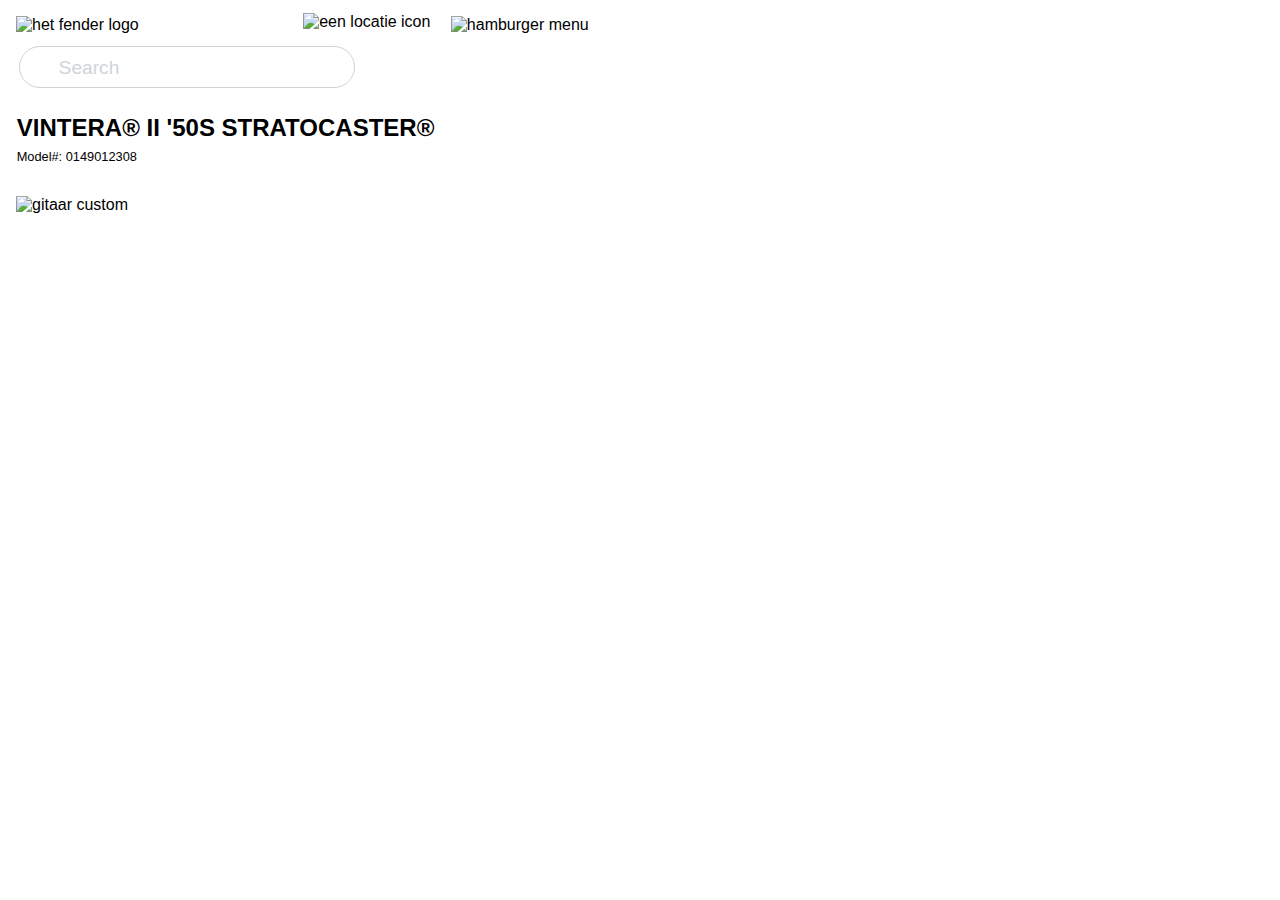
==== ditailpagina.html @ 5625ce15 "Add files via upload" ====
<!DOCTYPE html>
<html lang="en">
<head>
    <meta charset="UTF-8">
    <meta name="viewport" content="width=device-width, initial-scale=1.0">
    <link rel="stylesheet" href="style.css">
    <title>fender</title>
</head>
<body class="pagina2">
<header>
    <nav>
        <a><img src="images/Fender_guitars_logo.svg.png" alt="het fender logo"></a>
        <a><img src="images/2838912.png" alt="een locatie icon"></a>
        <a><img src="images/865860-200.png" alt="hamburger menu"></a>
    </nav>
    <a>Search</a>
</header>

<main>
<section>
<h1>
VINTERA® II '50S STRATOCASTER®
</h1>
<p>
Model#: 0149012308
</p>
<img src="images/pg1.png" alt="gitaar custom">
</section>

</main>


<footer>


</footer>


</body>
</html>
---- style.css ----
* {
    margin: 0;
    padding: 0;
}

body {
    margin: 0;
    font-family: sans-serif;
}



/*vormgeving voor de header*/

header {
    background-color: white;
    margin-bottom: 2em;
}

header nav a:nth-of-type(1) img {
    width: 27%;
    margin-top: 1em;
    margin-left: 1em;
}

header nav a:nth-of-type(2) img {
    width: 6%;
    margin-left: 10em;
    position: relative;
    top: -0.2em;
}

header nav a:nth-of-type(3) img {
    width: 7%;
    margin-left: 1em;
}

nav {
    margin-bottom: 1.4em;
}

header > a {
    border: 1px solid #ced4da;
    ;
    font-size: 1.2em;
    color: #ced4da;
    border-radius: 2em;
    margin-left: 1em;
    padding-left: 2em;
    padding-right: 12.2em;
    padding-top: 0.5em;
    padding-bottom: 0.5em;
}

/*de vormgeving van de header stopt hier*/

/*de vormgeving van de body begint hier*/



.home section:first-child {
    position: relative;
}

.home section:first-child img {
    width: 100%;
    /* Make sure the image takes up the entire width of its container */
    display: block;
    /* Remove extra spacing below the image */
}

.home section:first-child p {
    font-size: 0.8em;
    position: absolute;
    top: 58%;
    /* Adjust vertically as needed */
    left: 50%;
    /* Adjust horizontally as needed */
    transform: translate(-50%, -50%);
    /* Center the text based on its own dimensions */
    color: white;
    /* Example text color */
    text-align: center;
    /* Center the text horizontally */
    /* Add more styles as needed */
    white-space: nowrap;
    font-weight: bold;
}


.home section:first-child h1:nth-child(4) {
    /* Your styles for the second h1 element */
    font-size: 2em;
    position: absolute;
    top: 67%;
    /* Adjust vertically as needed */
    left: 50%;
    /* Adjust horizontally as needed */
    transform: translate(-50%, -50%);
    /* Center the text based on its own dimensions */
    color: white;
    /* Example text color */
    text-align: center;
    /* Center the text horizontally */
    text-transform: uppercase;
    /* Uppercase text */
    white-space: nowrap;
    /* Prevent text from breaking onto a new line */
    /* Add more styles as needed */
    font-weight: bold;
}

.home section:first-child a {
    /* Your styles for the <a> element */
    font-size: 1em;
    position: absolute;
    top: 80%;
    /* Adjust vertically as needed */
    left: 50%;
    /* Adjust horizontally as needed */
    transform: translate(-50%, -50%);
    /* Center the text based on its own dimensions */
    color: rgb(80, 80, 80);
    /* Example text color */
    text-align: center;
    /* Center the text horizontally */
    text-decoration: none;
    /* Remove underline */
    background-color: #ffffff;
    /* Example background color */
    padding: 10px 20px;
    /* Example padding */
    /* Add more styles as needed */
    border-radius: 2em;
    font-weight: bold;
}

.home section:first-child img:nth-child(2) {
    position: absolute;
    transform: translate(-50%, -50%);
    top: 50%;
    /* Adjust vertically as needed */
    left: 50%;
    width: 60%;
}


/*de bovenkant met de bloemen en de auto is nu af*/

.home section:nth-child(2){
    margin-top: 4.5em;
}


.home section:nth-child(2) h2:first-child {
    color: black;
    margin-left: 0.5em;
    font-size: 1.3em;
    margin-bottom: 1em;
    font-weight: bold;
}

.home section:nth-of-type(2) img {
width: 43%;
height: 20%;
display: inline-block;
margin-left: 0.9em;
}


.home section:nth-of-type(2) img:nth-of-type(2) {
    margin-left: 1em;
}

.home section:nth-of-type(2) p {
    display: inline-block;
    margin-top: 1em;
    margin-left: 0.8em;
    font-size: 1em;
    font-weight: bold;

}

.home section:nth-of-type(2) p:nth-of-type(2) {
    margin-left: 1em; 

}


.home section:nth-child(3){
    margin-top: 2em;
}


.home section:nth-of-type(3) img {
width: 43%;
height: 20%;
display: inline-block;
margin-left: 0.9em;
}


.home section:nth-of-type(3) img:nth-of-type(2) {
    margin-left: 1em;
}

.home section:nth-of-type(3) p {
    display: inline-block;
    margin-top: 1em;
    margin-left: 0.8em;
    font-size: 1em;
    font-weight: bold;
}

.home section:nth-of-type(3) p:nth-of-type(2) {
    margin-left: 5.8em; 
    font-weight: bold;
}


/*de vormgeving voor de collectie stopt hier*/

.home section:nth-of-type(4) {
    margin-top: 4em;
    position: relative;
}

.home section:nth-of-type(4) img{
    width:93% ;
    height:30%;
    display: block;
    margin: auto;
}


.home section:nth-of-type(4) p {
    font-size: 1.2em;
    text-shadow: 2px 2px 4px rgba(0, 0, 0, 0.5); /* Add a shadow */
    position: absolute;
    font-weight: bold;
    top: 65%;
    left: 30%;
    transform: translate(-50%, -50%);
    color: white; /* Optional: set text color */
}

.home section:nth-of-type(4) a {
    font-size: 0.9em;
    text-shadow: 2px 2px 4px rgba(0, 0, 0, 0.5); /* Add a shadow */
    position: absolute;
    font-weight: bold;
    top: 80%;
    left: 23%;
    transform: translate(-50%, -50%);
    color: white; /* Optional: set text color */
    border-bottom: 2px solid white; /
}

/*vormgeving voor de auto met shop now stopt hier*/



.home section:nth-of-type(5) h2{
    position: absolute;
    color: black;
    margin-left: 0.5em;
    font-size: 1.3em;
    margin-top: 3.5em;
    font-weight: bold;
    flex: 0 0 auto; /* Prevent h2 from participating in flex layout */
    width: auto; /* Allow h2 to take its natural width */
}

.home section:nth-of-type(5) img{
    margin-top: 1em;
    color:#f9f9f9;
    margin-left: 0.6em;
    width: 70%;
    height: 70%;
}

.home section:nth-of-type(5) h3 {
    margin-top: 1.5em;
    font-weight: bold;
    margin-left:1.3em;
    font-size: 0.8em;
  }


.home section:nth-of-type(5) p {
    margin-top: 0.8em;
    font-weight: bold;
    margin-left:1.3em;
    font-size: 0.9em;
  }

.home section:nth-of-type(5) p:nth-of-type(2) {
    margin-top: 1em;
    margin-left:1.3em;
    font-size: 0.8em;
    color: #666666;
  }

.home section:nth-of-type(5){
    display: flex;
    overflow-x: auto; /* Add horizontal scroll if the content exceeds the width */
    overflow-y: hidden;
}

.home section:nth-of-type(5) article {
    margin-top: 7em;
    overflow-x: auto; /* Add horizontal scroll if the content exceeds the width */
    flex: 0 0 auto; /* Allow the articles to shrink if necessary */
    margin-right: -4em; /* Adjust the margin between articles */
    width: 100%; /* Set the width of each article to 25% to have four items in a row */

}


/*vormgeving voor mijn gitaar silder stopt hier*/


.home section:nth-of-type(6) h2{
    margin-top: 2em;
    color: black;
    margin-left: 0.5em;
    font-size: 1.3em;
    margin-top: 2em;
    font-weight: bold;
    flex: 0 0 auto; /* Prevent h2 from participating in flex layout */
    width: auto; /* Allow h2 to take its natural width */
    position: absolute;
}

.home section:nth-of-type(6) img{
    margin-top: 2em;
    color:#f9f9f9;
    margin-left: 0.6em;
    width: 70%;
    height: 70%;
}

.home section:nth-of-type(6) p:first-of-type{
   font-size: 0.9em;
   color: #3f3f3f;
   margin-top: 1em;
   margin-left: 0.7em;
   font-weight: bold;

}

.home section:nth-of-type(6) p:nth-of-type(2){
    margin-top: 0.5em;
   font-size: 1em;
   margin-left: 0.55em;
   margin-bottom: 0.5em;
   font-weight: bold;
}

.home section:nth-of-type(6) a{
font-size: 0.9em;
   margin-left: 0.55em;
   font-weight: bold;
   color: #000000;
   border-bottom: 1px solid #000000;

}

.home section:nth-of-type(6){
    margin-top: 2em;
    display: flex;
    overflow-x: auto; /* Add horizontal scroll if the content exceeds the width */
    overflow-y: hidden;
}

.home section:nth-of-type(6) article {
    margin-top: 4em;
    overflow-x: auto; /* Add horizontal scroll if the content exceeds the width */
    flex: 0 0 auto; /* Allow the articles to shrink if necessary */
    margin-right: -4em; /* Adjust the margin between articles */
    width: 100%;
    display: inline-block;
}



/*vormgeving voor de artikelen stopt hier*/

.home section:nth-of-type(7) h2{
    position: absolute;
    color: black;
    margin-left: 0.5em;
    font-size: 1.3em;
    margin-top: 5em;
    font-weight: bold;
    flex: 0 0 auto; /* Prevent h2 from participating in flex layout */
    width: auto; /* Allow h2 to take its natural width */
}

.home section:nth-of-type(7) img{
    margin-top: 1em;
    color:#f9f9f9;
    margin-left: 0.6em;
    width: 70%;
    height: 70%;
}

.home section:nth-of-type(7) h3 {
    margin-top: 1.5em;
    font-weight: bold;
    margin-left:1.3em;
    font-size: 0.8em;
  }


.home section:nth-of-type(7) p {
    margin-top: 0.8em;
    font-weight: bold;
    margin-left:1.3em;
    font-size: 0.9em;
  }

.home section:nth-of-type(7) p:nth-of-type(2) {
    margin-top: 1em;
    margin-left:1.3em;
    font-size: 0.8em;
    color: #666666;
  }

.home section:nth-of-type(7){
    display: flex;
    overflow-x: auto; /* Add horizontal scroll if the content exceeds the width */
    overflow-y: hidden;
}

.home section:nth-of-type(7) article {
    margin-top: 9em;
    overflow-x: auto; /* Add horizontal scroll if the content exceeds the width */
    flex: 0 0 auto; /* Allow the articles to shrink if necessary */
    margin-right: -4em; /* Adjust the margin between articles */
    width: 100%; /* Set the width of each article to 25% to have four items in a row */

}


.home footer{
    margin-top: 4em;
    background-color: #000000;
}


.home footer img{
width: 40%;
height: 50%;
margin-left: 0.5em;
}


.home footer h3{
color: #ffffff;
font-size: 2em;
font-weight: bold;
margin-left: 0.5em;
margin-top: 0.7em;
}

.home footer p{
    font-size: 1em;
    color: #757575;
    margin-left: 1em;
    margin-top: 0.5em;
    font-weight: bold;
    margin-bottom: 3em;

    }


.home footer a:first-of-type{
    margin-left: 1em;
    color: #666666;
    text-decoration: none;
    border: 2px solid #666666;
    padding: 1.2em;
    padding-right: 5em;
    font-size: 1em;
}

.home footer a button{
  font-size: 1em;
  background-color: #ff4848;
  color: #ffffff;
  padding: 0.6em;
  padding-left: 0.5em;
  padding-right: 0.5em;
  border: none;
  position: relative;
  right: -4em;
  font-weight: bold;
}




/*vormgeving voor pagina 2*/

.pagina2 header {
    background-color: white;
    margin-bottom: 2em;
}

.pagina2 nav a:nth-of-type(1) img {
    width: 27%;
    margin-top: 1em;
    margin-left: 1em;
}

.pagina2 nav a:nth-of-type(2) img {
    width: 6%;
    margin-left: 10em;
    position: relative;
    top: -0.2em;
}

.pagina2 nav a:nth-of-type(3) img {
    width: 7%;
    margin-left: 1em;
}

.pagina2 nav {
    margin-bottom: 1.4em;
}

.pagina2 header > a {
    border: 1px solid #ced4da;
    ;
    font-size: 1.2em;
    color: #ced4da;
    border-radius: 2em;
    margin-left: 1em;
    padding-left: 2em;
    padding-right: 12.2em;
    padding-top: 0.5em;
    padding-bottom: 0.5em;
}







.pagina2 section:first-child h1{
    font-weight: bold;
    font-size: 1.5em;
    margin-left: 0.7em;
    margin-top: 1.5em;
    }

.pagina2 section:first-child p{
font-size: 0.8em;
color: #000000;
margin-left: 1.3em;
margin-top: 0.5em;
text-align: left;
}


.pagina2 section:first-child img{
width: 90%;
height: 60%;
margin-left: 1em;
margin-top:2em;
}
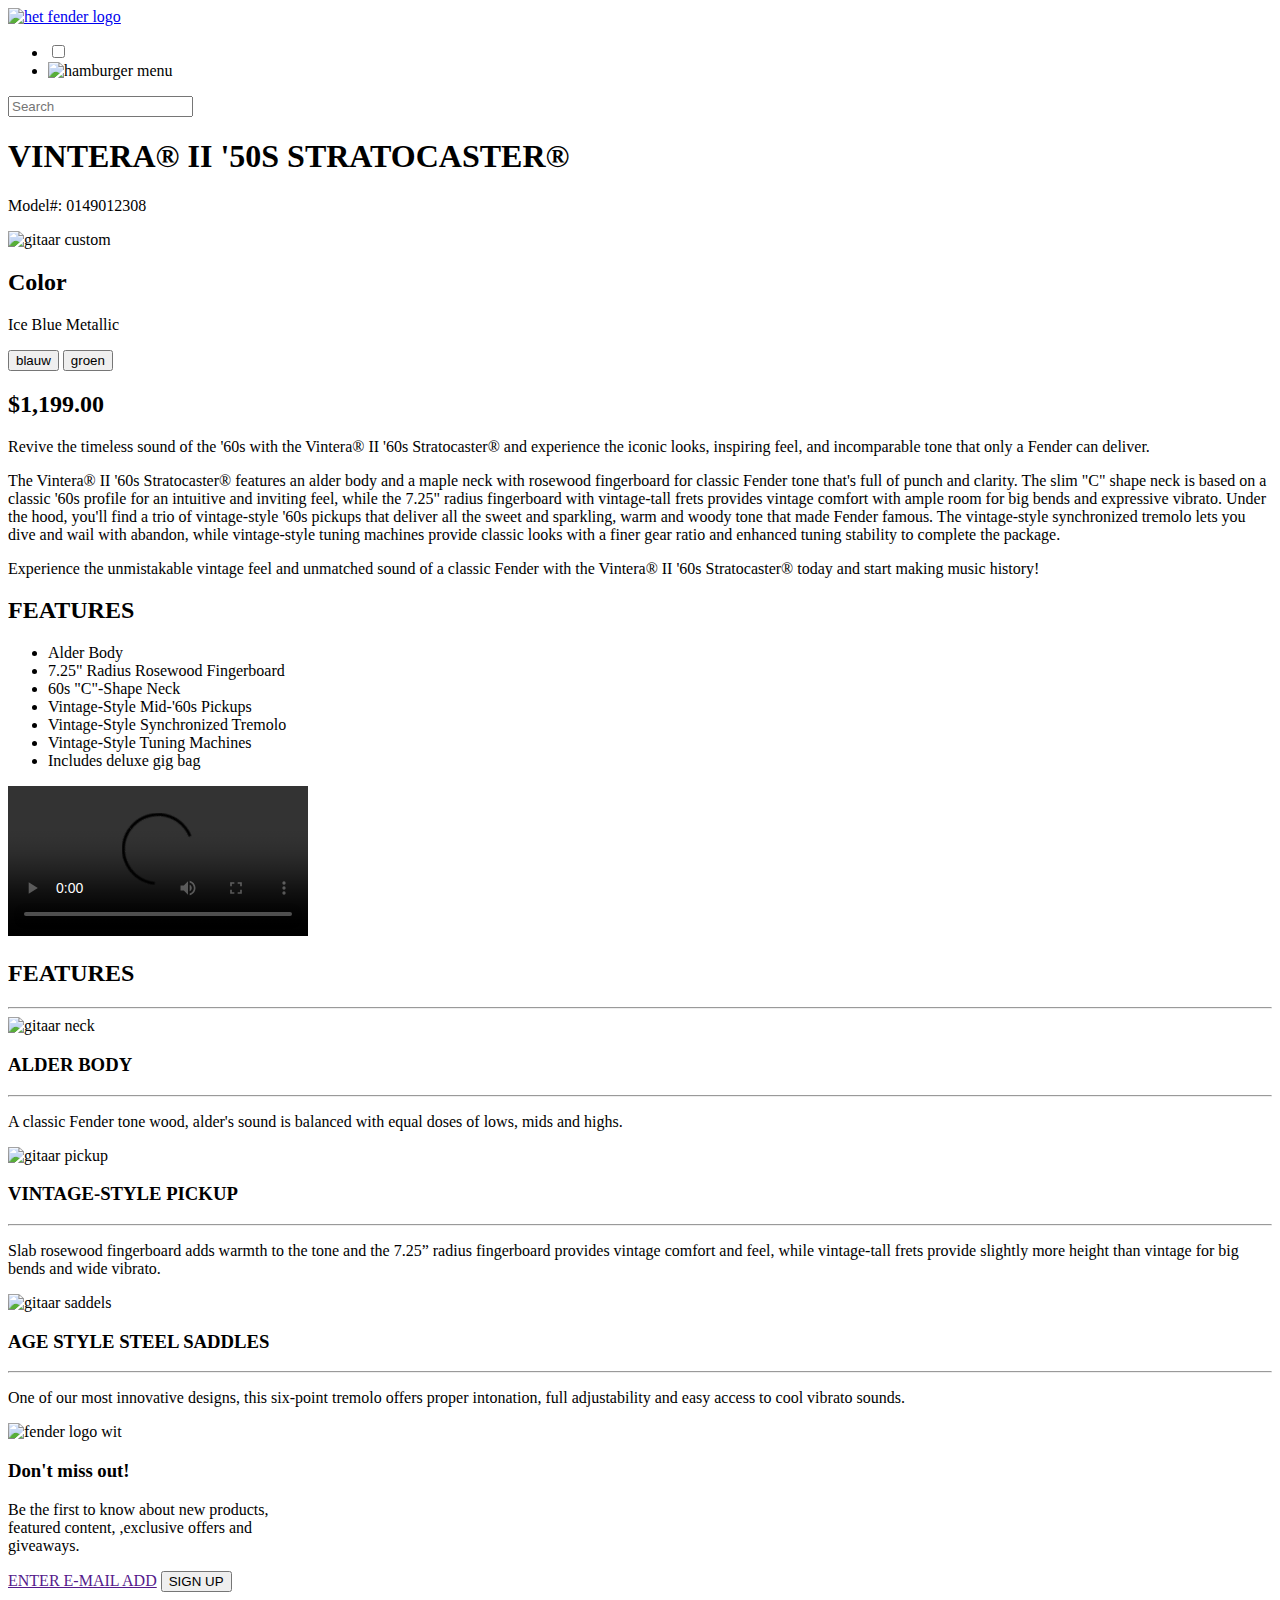
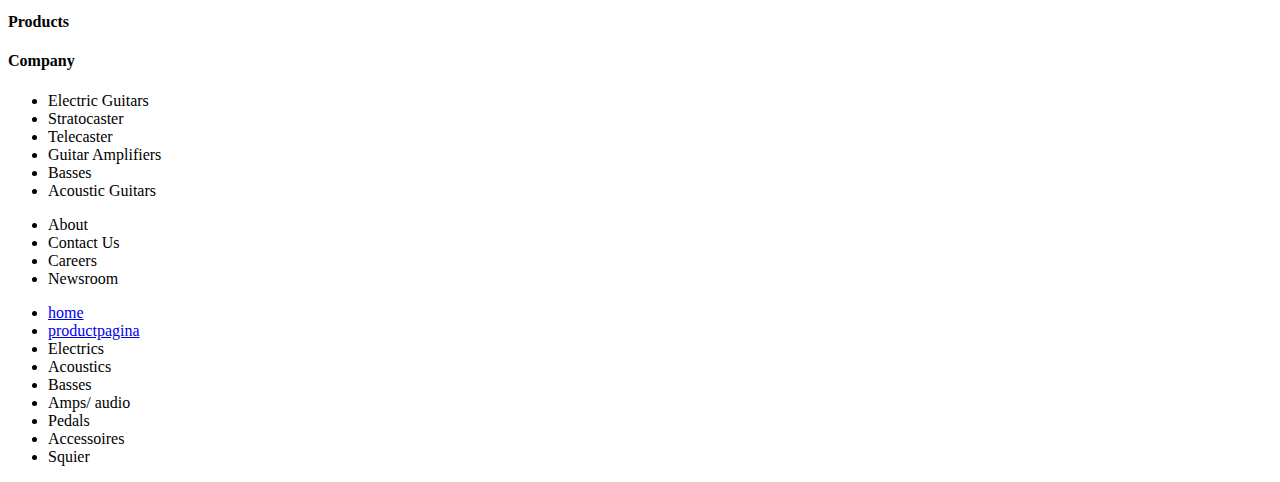
==== commit 2b21295f: "Add files via upload" ====
--- a/ditailpagina.html
+++ b/ditailpagina.html
@@ -1,40 +1,163 @@
 <!DOCTYPE html>
 <html lang="en">
+
 <head>
     <meta charset="UTF-8">
     <meta name="viewport" content="width=device-width, initial-scale=1.0">
     <link rel="stylesheet" href="style.css">
-    <title>fender</title>
+    <title>Fender</title>
 </head>
+
 <body class="pagina2">
-<header>
-    <nav>
-        <a><img src="images/Fender_guitars_logo.svg.png" alt="het fender logo"></a>
-        <a><img src="images/2838912.png" alt="een locatie icon"></a>
-        <a><img src="images/865860-200.png" alt="hamburger menu"></a>
-    </nav>
-    <a>Search</a>
-</header>
+    <header>
+        <a href="index.html"><img src="images/Fender_guitars_logo.svg.png" alt="het fender logo"></a>
+        <ul>
+            <li> <label class="switch">
+                    <input type="checkbox" id="buttondarkmode">
+                    <span class="slider round"></span>
+                </label>
+            </li>
+            <li>
+                <a id="hamburger-icon"><img src="images/865860-200.png" alt="hamburger menu"></a>
+            </li>
+        </ul>
+        <input type="text" placeholder="Search" name="search">
+    </header>
+    <main>
+        <section>
+            <h1>
+                VINTERA® II '50S STRATOCASTER®
+            </h1>
+            <p>
+                Model#: 0149012308
+            </p>
+            <img id="gitaar" src="images/blauw.png" alt="gitaar custom">
+        </section>
 
-<main>
-<section>
-<h1>
-VINTERA® II '50S STRATOCASTER®
-</h1>
-<p>
-Model#: 0149012308
-</p>
-<img src="images/pg1.png" alt="gitaar custom">
-</section>
-
-</main>
+        <section class="kleur">
+            <h2>Color</h2>
+            <p>Ice Blue Metallic</p>
+            <button id="blauw">blauw</button>
+            <button id="groen">groen</button>
+        </section>
 
 
-<footer>
+        <section class="prijs">
+            <h2>$1,199.00</h2>
+            <p>Revive the timeless sound of the '60s with the Vintera® II '60s Stratocaster® and experience the iconic
+                looks, inspiring feel, and incomparable tone that only a Fender can deliver.</p>
+            <P>The Vintera® II '60s Stratocaster® features an alder body and a maple neck with rosewood fingerboard for
+                classic Fender tone that's full of punch and clarity. The slim "C" shape neck is based on a classic '60s
+                profile for an intuitive and inviting feel, while the 7.25" radius fingerboard with vintage-tall frets
+                provides vintage comfort with ample room for big bends and expressive vibrato. Under the hood, you'll
+                find a trio of vintage-style '60s pickups that deliver all the sweet and sparkling, warm and woody tone
+                that made Fender famous. The vintage-style synchronized tremolo lets you dive and wail with abandon,
+                while vintage-style tuning machines provide classic looks with a finer gear ratio and enhanced tuning
+                stability to complete the package.</P>
+            <P>Experience the unmistakable vintage feel and unmatched sound of a classic Fender with the Vintera® II
+                '60s Stratocaster® today and start making music history!</P>
+        </section>
+
+        <section class="features">
+            <h2>FEATURES</h2>
+            <ul>
+                <li>Alder Body</li>
+                <li>7.25" Radius Rosewood Fingerboard</li>
+                <li>60s "C"-Shape Neck</li>
+                <li>Vintage-Style Mid-'60s Pickups</li>
+                <li>Vintage-Style Synchronized Tremolo </li>
+                <li>Vintage-Style Tuning Machines</li>
+                <li>Includes deluxe gig bag</li>
+            </ul>
+            <video controls>
+                <source src="images/promo.mp4" type="video/mp4">
+            </video>
+        </section>
+
+        <section class="high">
+            <h2>FEATURES</h2>
+            <hr>
+
+            <section>
+                <img src="images/highlight_fen_014901_feature_06.jpg" alt="gitaar neck">
+                <h3>ALDER BODY</h3>
+                <hr>
+                <p>A classic Fender tone wood, alder's sound is balanced with equal doses of lows, mids and highs.</p>
+            </section>
+            <section>
+                <img src="images/highlight_fen_014901_feature_04.jpg" alt="gitaar pickup">
+                <h3>VINTAGE-STYLE PICKUP</h3>
+                <hr>
+                <p>Slab rosewood fingerboard adds warmth to the tone and the 7.25” radius fingerboard provides vintage
+                    comfort and feel, while vintage-tall frets provide slightly more height than vintage for big bends
+                    and wide vibrato.</p>
+            </section>
+
+            <section>
+                <img src="images/highlight_fen_014901_feature_05.jpg" alt="gitaar saddels">
+
+                <h3>AGE STYLE STEEL SADDLES</h3>
+                <hr>
+                <P>One of our most innovative designs, this six-point tremolo offers proper intonation, full
+                    adjustability and easy access to cool vibrato sounds.</P>
+            </section>
+        </section>
+
+    </main>
 
 
-</footer>
+    <footer>
+        <img src="images/fender-logo.png" alt="fender logo wit">
+        <h3>Don't miss out!</h3>
+        <p>Be the first to know about new products,<br>featured content, ,exclusive offers and<br> giveaways.</p>
+
+        <div>
+            <a href="">ENTER E-MAIL ADD</a> <button>SIGN UP</button>
+        </div>
 
 
+
+        <h4>Products</h4>
+        <h4>Company</h4>
+        <ul>
+            <li>Electric Guitars</li>
+            <li>Stratocaster</li>
+            <li>Telecaster</li>
+            <li>Guitar Amplifiers</li>
+            <li>Basses</li>
+            <li>Acoustic Guitars</li>
+        </ul>
+        <ul>
+            <li>About</li>
+            <li>Contact Us</li>
+            <li>Careers</li>
+            <li>Newsroom</li>
+        </ul>
+
+    </footer>
+
+    <div class="hamburger">
+        <ul>
+            <li><a href="index.html">home</a></li>
+            <li><a href="ditailpagina.html">productpagina</a></li>
+            <li><a>Electrics</a></li>
+            <li><a>Acoustics</a></li>
+            <li><a>Basses</a></li>
+            <li><a>Amps/ audio</a></li>
+            <li><a>Pedals</a></li>
+            <li><a>Accessoires</a></li>
+            <li><a>Squier</a></li>
+        </ul>
+    </div>
+
+    <script src="script.js"></script>
 </body>
+<!--bronnen afbeeldingen:
+    alle afbeeldingen op deze pagina komen van de orginele Fender website, de
+    foto's komen origineel van de Fender Musical Instruments Corporation.
+    De video komt van het orginele youtube fender acoount
+    https://www.fender.com/en-NL/start
+    https://www.youtube.com/watch?v=JFBzVo3wvbY
+-->
+
 </html>